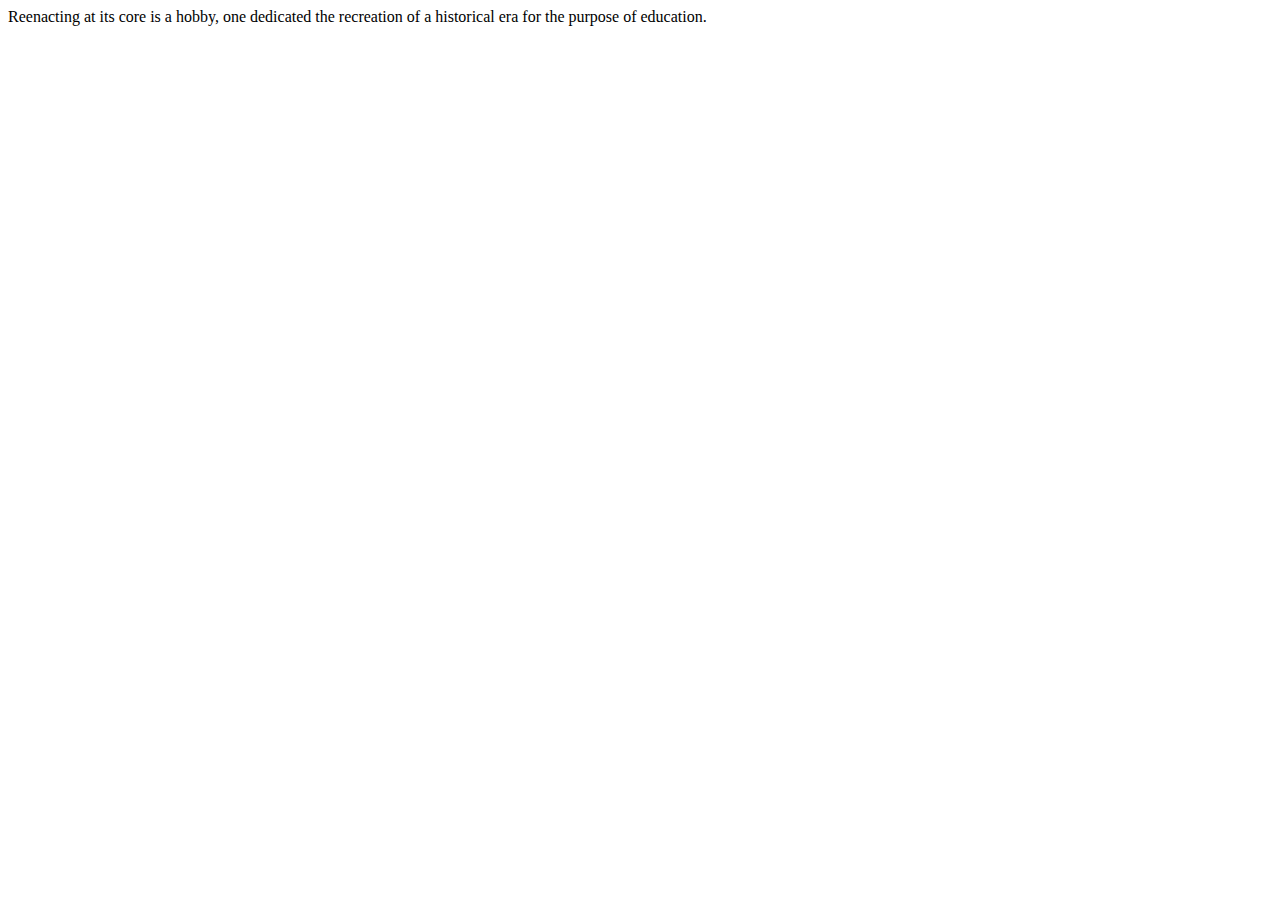
==== basics.html @ 8f205d7c "First changes" ====
<!DOCTYPE html>
<html lang="en">
<head>
    <meta charset="UTF-8">
    <title>The Basics</title>
</head>
<body>
Reenacting at its core is a hobby, one dedicated the recreation of a historical era for the purpose of education.



</body>
</html>
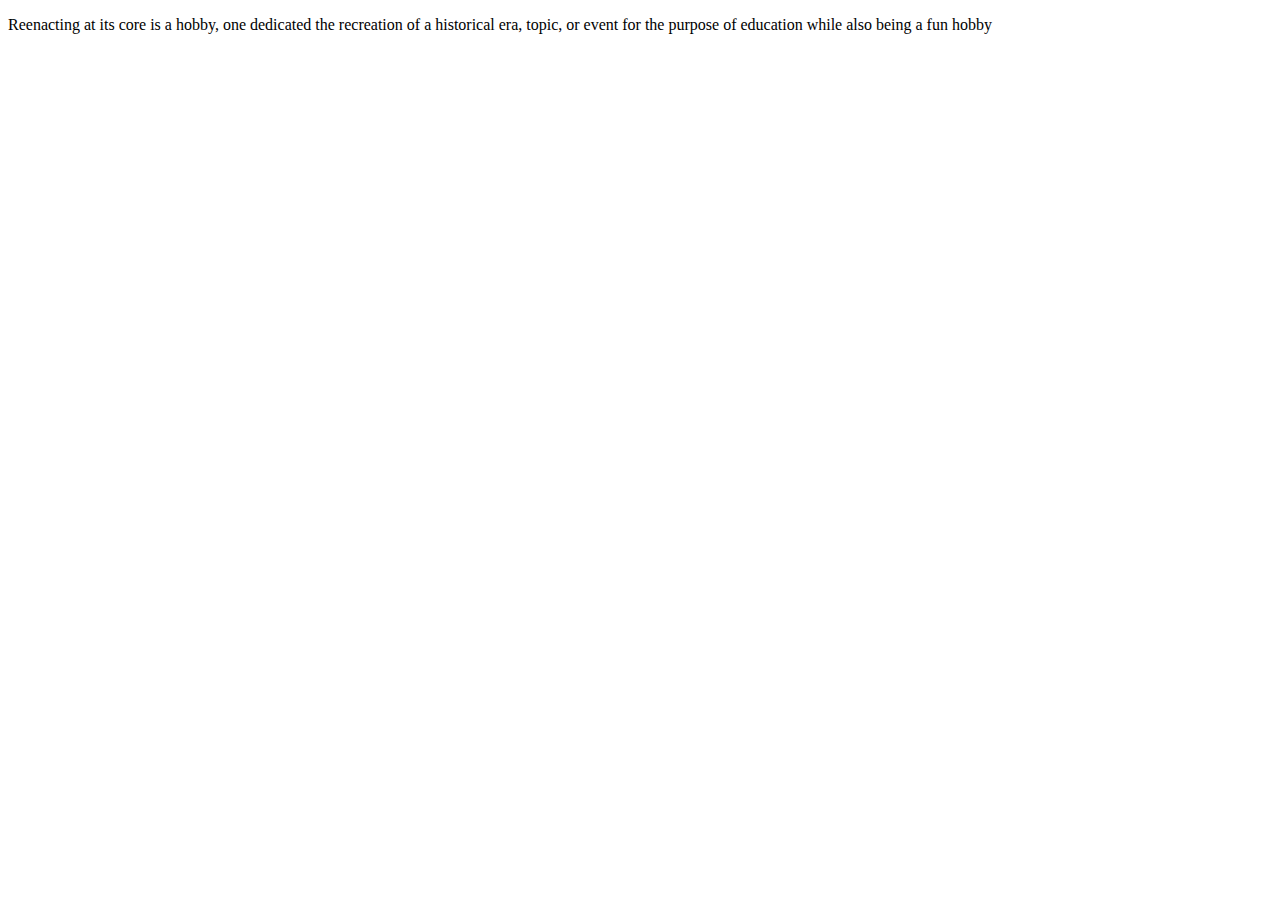
==== commit fef92e4f: "Images and Files, wahoo!" ====
--- a/basics.html
+++ b/basics.html
@@ -5,7 +5,10 @@
     <title>The Basics</title>
 </head>
 <body>
-Reenacting at its core is a hobby, one dedicated the recreation of a historical era for the purpose of education.
+<p>
+    Reenacting at its core is a hobby, one dedicated the recreation of a historical era, topic, or event for the
+    purpose of education while also being a fun hobby
+</p>
 
 
 
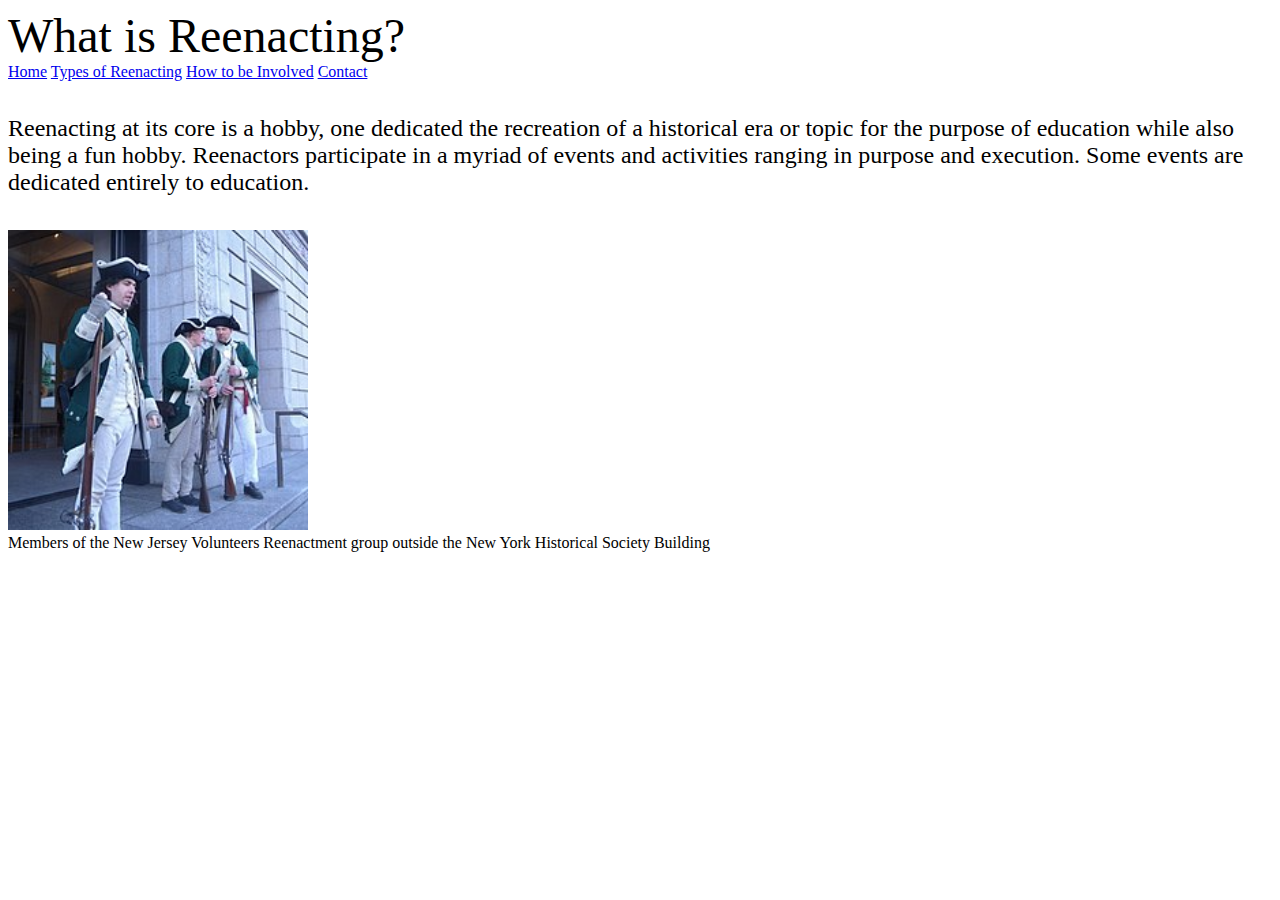
==== commit 595b15fd: "Almost Done (Hope)" ====
--- a/basics.html
+++ b/basics.html
@@ -5,10 +5,20 @@
     <title>The Basics</title>
 </head>
 <body>
+<font size="10px">What is Reenacting?</font><br />
+
+<a href="index.html">Home</a>
+<a href="types.html">Types of Reenacting</a>
+<a href="how.html">How to be Involved</a>
+<a href="contact.html">Contact</a><br /><br />
 <p>
-    Reenacting at its core is a hobby, one dedicated the recreation of a historical era, topic, or event for the
-    purpose of education while also being a fun hobby
-</p>
+    <font size="5px"> Reenacting at its core is a hobby, one dedicated the recreation of a historical era or topic
+        for the purpose of education while also being a fun hobby. Reenactors participate in a myriad of events and
+        activities ranging in purpose and execution. Some events are dedicated entirely to education.</font>
+</p><br />
+
+<img src="Images/NJ_Loyalists_at_N-Y_HS_jeh.jpg" alt="" height="300px"/><br />
+Members of the New Jersey Volunteers Reenactment group outside the New York Historical Society Building
 
 
 
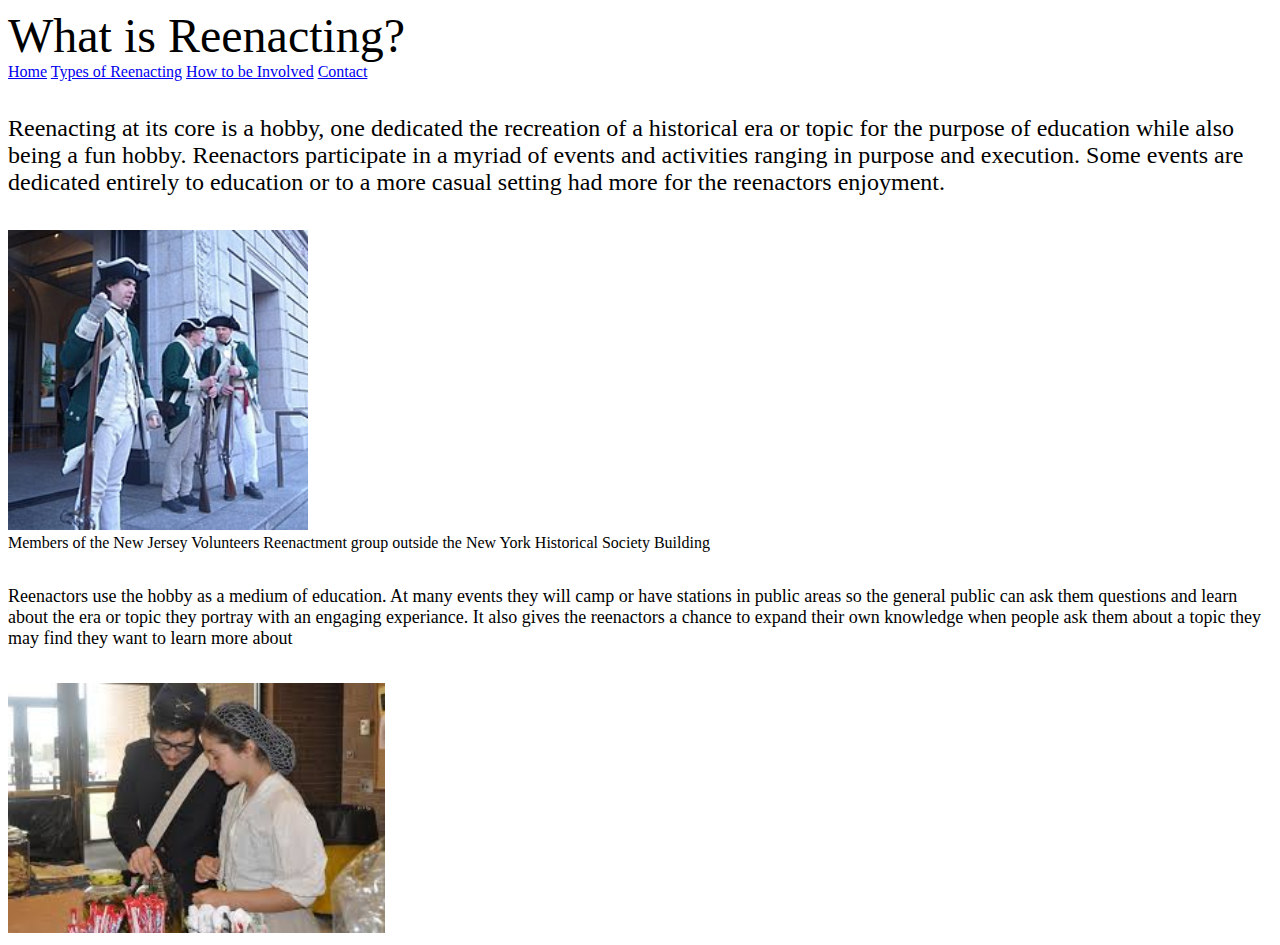
==== commit 6e328b32: "Finished Project" ====
--- a/basics.html
+++ b/basics.html
@@ -14,12 +14,22 @@
 <p>
     <font size="5px"> Reenacting at its core is a hobby, one dedicated the recreation of a historical era or topic
         for the purpose of education while also being a fun hobby. Reenactors participate in a myriad of events and
-        activities ranging in purpose and execution. Some events are dedicated entirely to education.</font>
+        activities ranging in purpose and execution. Some events are dedicated entirely to education or to
+        a more casual setting had more for the reenactors enjoyment.</font>
 </p><br />
 
 <img src="Images/NJ_Loyalists_at_N-Y_HS_jeh.jpg" alt="" height="300px"/><br />
-Members of the New Jersey Volunteers Reenactment group outside the New York Historical Society Building
+Members of the New Jersey Volunteers Reenactment group outside the New York Historical Society Building<br /><br />
 
+<p>
+    <font size="4px"> Reenactors use the hobby as a medium of education. At many events they will camp or have stations
+        in public areas so the general public can ask them questions and learn about the era or topic they portray
+        with an engaging experiance.
+        It also gives the reenactors a chance to expand their own knowledge when people ask them about a topic they may
+        find they want to learn more about</font>
+</p><br />
+
+<img src="Images/EducationReenactment.jfif" alt="" height="250px"/>
 
 
 </body>
